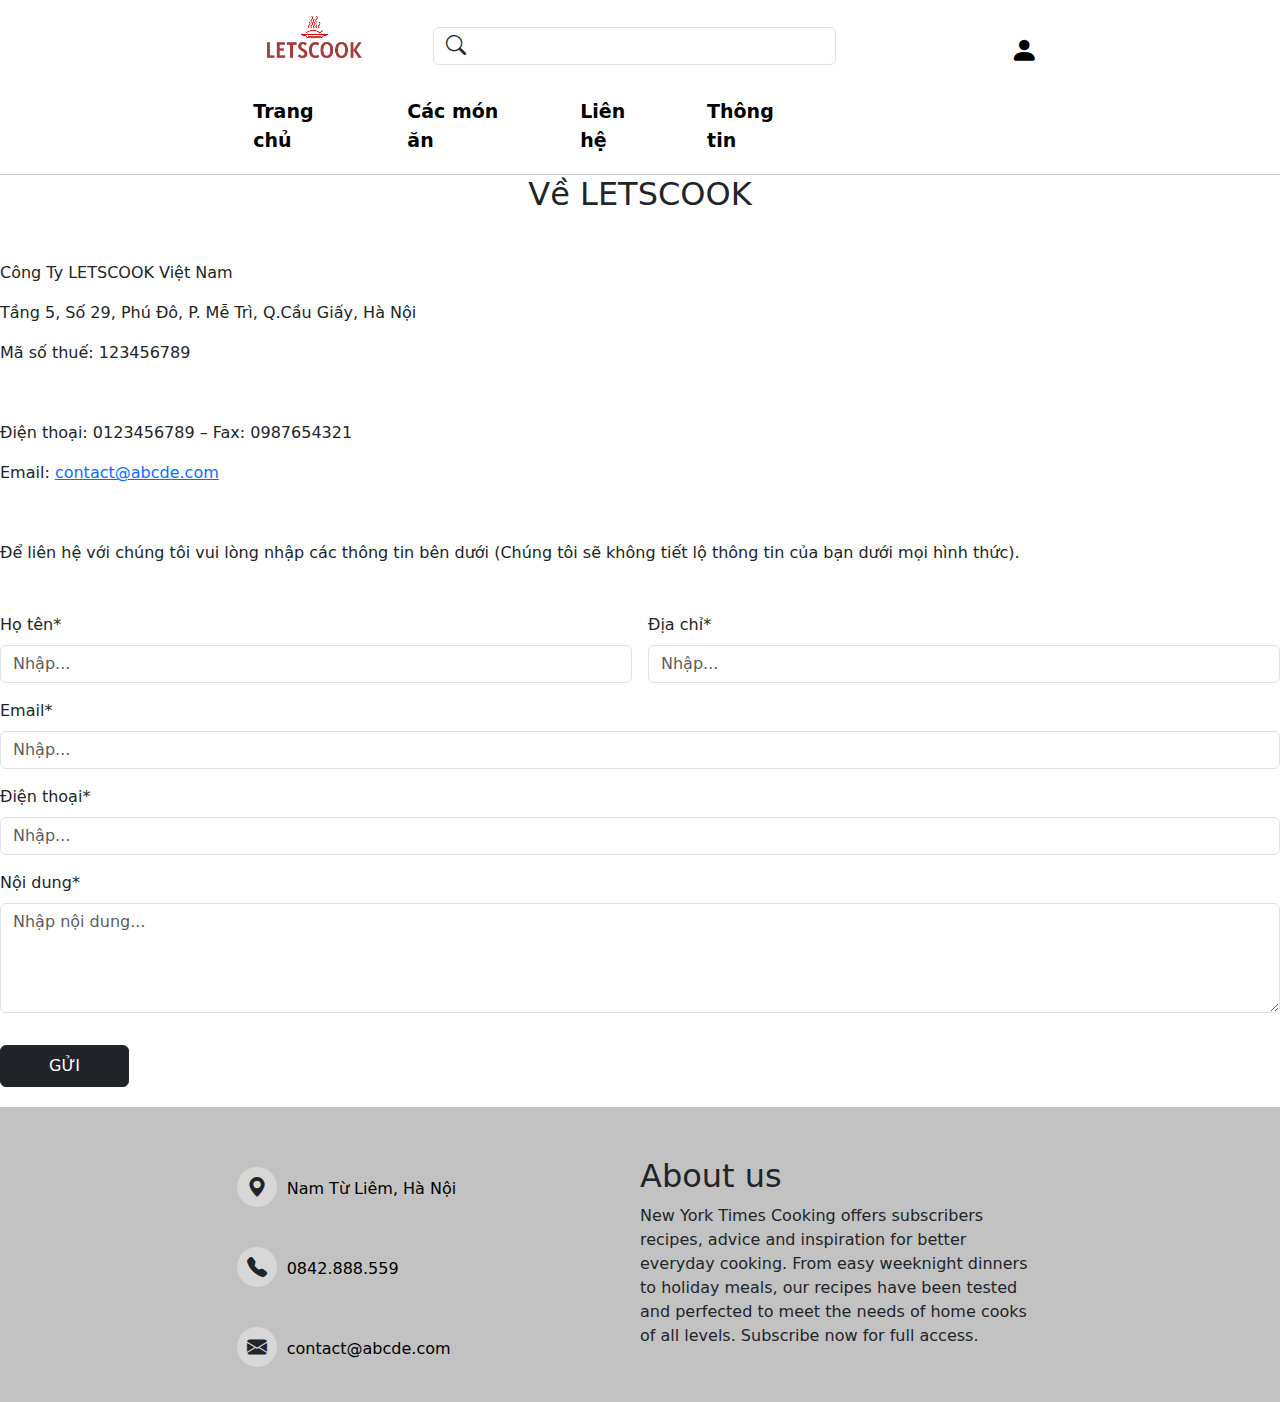
==== about.html @ 8b36f630 "push contact, login, register page" ====
<!DOCTYPE html>
<html lang="en">

<head>
    <meta charset="UTF-8">
    <meta name="viewport" content="width=device-width, initial-scale=1.0">
    <title>Liên Hệ</title>
    <link href="https://cdn.jsdelivr.net/npm/bootstrap@5.3.3/dist/css/bootstrap.min.css" rel="stylesheet"
        integrity="sha384-QWTKZyjpPEjISv5WaRU9OFeRpok6YctnYmDr5pNlyT2bRjXh0JMhjY6hW+ALEwIH" crossorigin="anonymous">
    <link rel="stylesheet" href="https://cdn.jsdelivr.net/npm/bootstrap-icons@1.11.3/font/bootstrap-icons.min.css">
    <link rel="stylesheet" href="assets/about.css">
    <link rel="stylesheet" href="assets/common.css">
</head>

<body>
    <div>
        <div id="header">
            <div class="sub-header row justify-content-center text-center  align-items-center">
                <a class="icon-header col-2" href="index.html">
                    <img src="./assets/images/logo/png/logo-no-background.png" alt="">
                </a>
                <div class="search-input col-4">
                    <i class="bi bi-search search-icon"></i>
                    <input type="text" style="padding-left: 40px;" class="form-control" id="exampleInputtext1"
                        aria-describedby="textHelp">


                </div>
                <a class="col-2 user" href="login.html">
                        <i class="bi bi-person-fill"></i>

                </a>
            </div>
          
            <div class="nav-bar row  justify-content-center ">
                <div class="nav col-6">
                    <ul>
                        <li>
                            <a href="./index.html">Trang chủ</a>
                        </li>
                        <li>
                            <a href="./posts.html">
                                Các món ăn
                            </a>
                        </li>
                        <li>
                            <a href="./contact.html">Liên hệ</a>
                        </li>
                        <li>
                            <a>Thông tin</a>
                        </li>
                    </ul>
                </div>
                <div class="col-2">

                </div>

            </div>

        </div>

        <div id="contact-block" class="mx-auto">
            <h2 class="heading-contact text-center">
                Về LETSCOOK
            </h2>
            <div class="information my-5">
                    <p>Công Ty LETSCOOK Việt Nam</p>
                    <p>Tầng 5, Số 29, Phú Đô, P. Mễ Trì, Q.Cầu Giấy, Hà Nội</p>
                    <p>Mã số thuế: 123456789</p>
                    <p>&nbsp;</p>
                    <p>Điện thoại: 0123456789 – Fax: 0987654321</p>
                    <p>Email: <a target="_blank" href="mailto:contact@abcde.com">contact@abcde.com</a></p>
                    <p>&nbsp;</p>
                    <p>Để liên hệ với chúng tôi vui lòng nhập các thông tin bên dưới
                        (Chúng tôi sẽ không tiết lộ thông tin của bạn dưới mọi hình thức).</p>  
                        
                        
            </div>
            <form class="row g-3 form-infor">
                <div class="col-md-6">
                  <label for="name" class="form-label">Họ tên<span class="require">*</span> </label>
                  <input type="text" class="form-control" required placeholder="Nhập..." id="name">
                </div>
                <div class="col-md-6">
                  <label for="location" class="form-label">Địa chỉ<span class="require">*</span> </label>
                  <input type="text" class="form-control" required placeholder="Nhập..." id="location">
                </div>
                <div class="col-12">
                  <label for="email" class="form-label">Email<span class="require">*</span> </label>
                  <input type="text" class="form-control" required placeholder="Nhập..." id="email">
                </div>
                <div class="col-12">
                  <label for="phoneNum" class="form-label">Điện thoại<span class="require">*</span> </label>
                  <input type="text" class="form-control" required placeholder="Nhập..." id="phoneNum" >
                </div>
                <div class="mb-3">
                    <label for="content" class="form-label">Nội dung<span class="require">*</span> </label>
                    <textarea class="form-control" id="content" rows="4" placeholder="Nhập nội dung..."></textarea>
                  </div>
                <div class="col-12">
                  <button type="submit" class="btn btn-dark px-5 py-2">GỬI
                  </button>
                </div>
              </form>

        </div>

        <div id="footer">
            <div class="row justify-content-center text-center">
                <div class="col-4">
                    <div class="infor-contact">
                        <div>
                            <i class="bi bi-geo-alt-fill"></i>
                        </div>
                        <p>
                            <a target="_blank" href="https://maps.app.goo.gl/7zAJmsRdcr9bZM5n9">Nam Từ Liêm, Hà
                                Nội</a>

                        </p>
                    </div>
                    <div class="infor-contact">
                        <div>
                            <i class="bi bi-telephone-fill"></i>
                        </div>
                        <p>
                            <a target="_blank" href="tel:0842.888.559">0842.888.559</a>
                        </p>
                    </div>
                    <div class="infor-contact">
                        <div>
                            <i class="bi bi-envelope-fill"></i>
                        </div>
                        <p>
                            <a target="_    blank" href="mailto:contact@abcde.com">contact@abcde.com</a>
                        </p>
                    </div>
                </div>
                <div class="col-4 footer-about">
                    <h2>About us</h2>
                    <p>New York Times Cooking offers subscribers recipes, advice and inspiration for better everyday
                        cooking. From easy weeknight dinners to holiday meals, our recipes have been tested and
                        perfected to meet the needs of home cooks of all
                        levels. Subscribe now for full access.</p>
                </div>
            </div>

        </div>
    </div>
    </div>
    <script src="https://cdn.jsdelivr.net/npm/bootstrap@5.3.3/dist/js/bootstrap.bundle.min.js"
        integrity="sha384-YvpcrYf0tY3lHB60NNkmXc5s9fDVZLESaAA55NDzOxhy9GkcIdslK1eN7N6jIeHz"
        crossorigin="anonymous"></script>


</body>

</html>
---- assets/common.css ----
*{
    box-sizing: border-box;
    margin: 0;
    padding: 0;
}
#header {
    border-bottom: 1px solid #ccc;
}
#header .sub-header {
    padding-top: 15px;
}

#header>div{
    width: 100%;
}

#header .sub-header .icon-header {
    transform: none;   
}

#header .sub-header .icon-header img{
    width: 50%;
    margin-bottom: 18px;
}



#header .sub-header .search-input {
    position: relative;
    margin-right: 150px;
}

#header .sub-header .search-icon {
    position: absolute;
    font-size: 20px;
    top: 3px;
    left: 25px;
}

#header .nav-bar ul{
    list-style: none;
    display: flex;
    gap: 9px;
    margin: 0;
}

#header .nav-bar li a{
    text-decoration: none;
    color:black;
    display: block;
    border: none;
    background: #fff;
    font-size: 19px;
    font-weight: 600;
    padding: 20px;
    position: relative;
    overflow: hidden;
}
#header .nav-bar li a::after {
    content: '';
    position: absolute;
    left: 0;
    bottom: 0;
    width: 0;
    height: 4px;
    border-bottom: 4px solid #cf0000;

    transition: width 0.5s; 
}

#header .nav-bar li a:hover::after{
    width: 100%;
}

#header .user {
    font-size: 28px;
    display: block;
    margin-top: 12px;
    color: #000;
    width: 50px;
    height: 50px;
    border-radius: 50%;
    text-align: center;
    line-height: 47px;
}

#header .user:hover{
    font-size: 28px;
    opacity: .8;
    cursor: pointer;
    background-color: rgba(0,0,0,.2);
  

}

#footer{
    background-color: #c2c2c2;
    padding: 50px 20px 5px 20px;
    margin-top: 20px;   
}

#footer>div{
    width: 100%;
}

#footer .infor-contact{
    display: flex;
}
#footer .infor-contact div{
    margin: 10px;
    font-size: 20px;
    background-color: #d7d7d7;
    padding: 5px;
    border-radius: 50%;
    width: 40px;
    height: 40px;    
}

#footer .infor-contact p{
   line-height: 4;
   color: #000;
}
#footer .infor-contact a{
    color: #000;
    text-decoration: none;
 }

#footer .infor-contact a:hover{
    color: #000;
    opacity: .7;
}
 
 

#footer .footer-about{
    text-align: left;
}
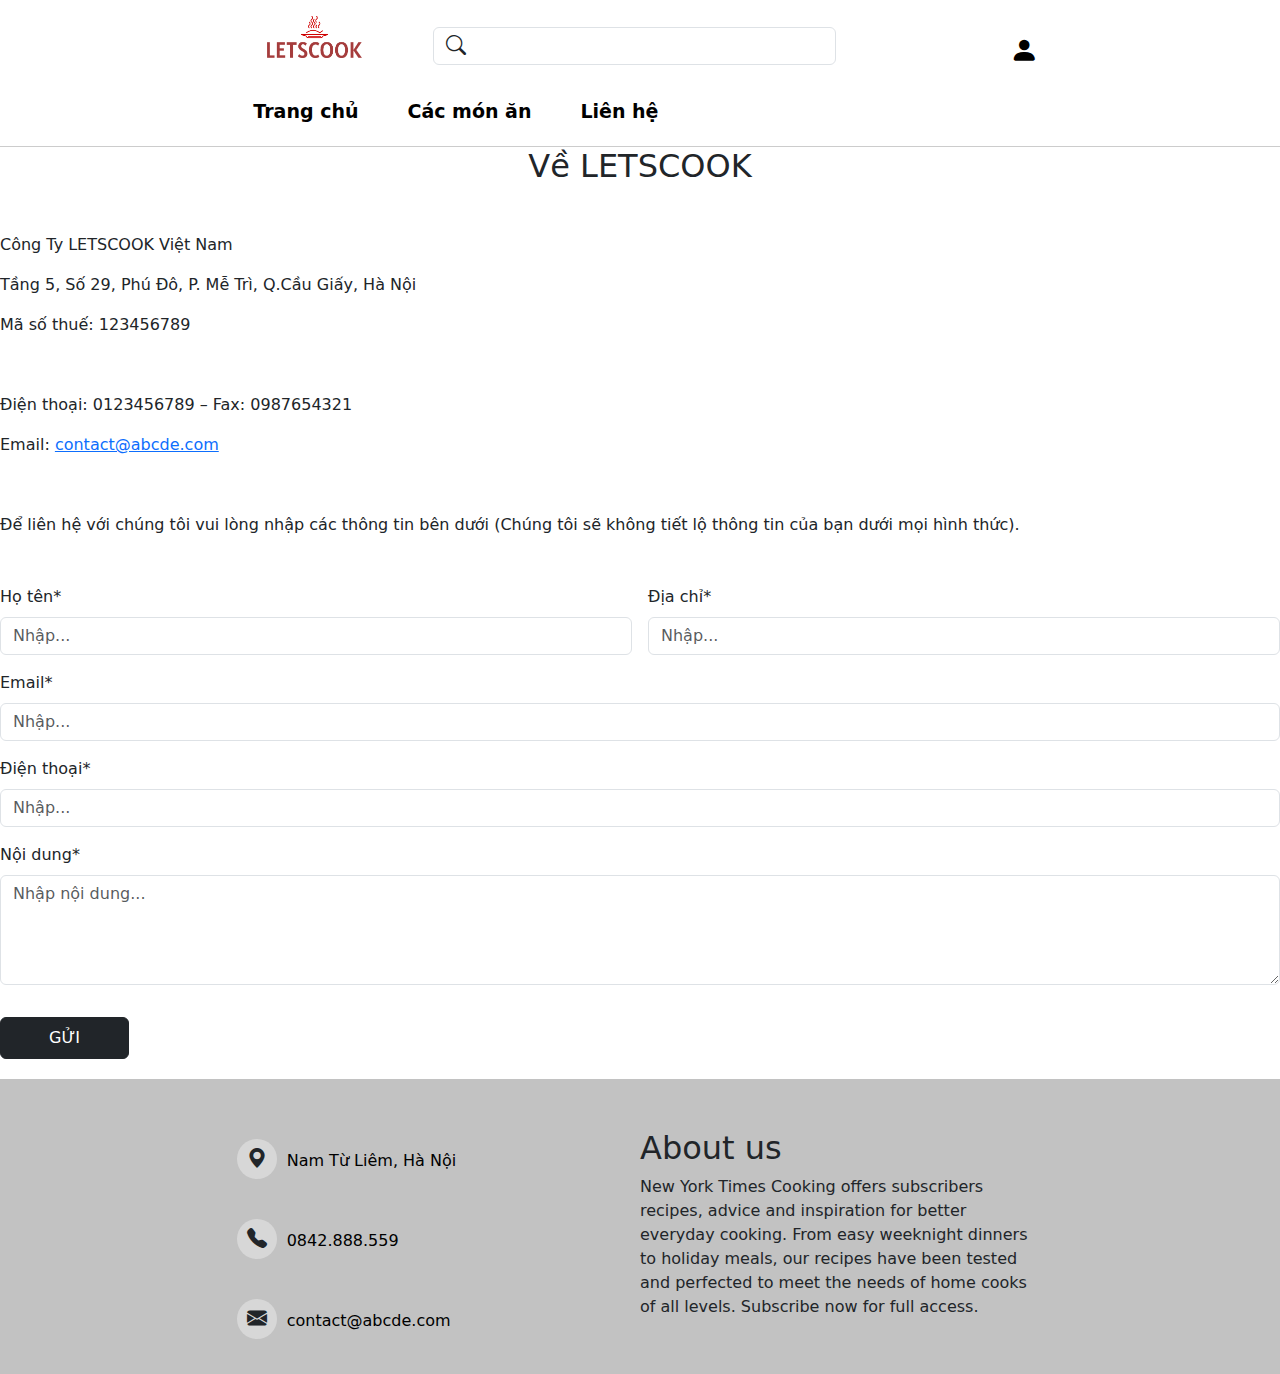
==== commit 07a497a9: "final" ====
--- a/about.html
+++ b/about.html
@@ -45,9 +45,6 @@
                         </li>
                         <li>
                             <a href="./contact.html">Liên hệ</a>
-                        </li>
-                        <li>
-                            <a>Thông tin</a>
                         </li>
                     </ul>
                 </div>
